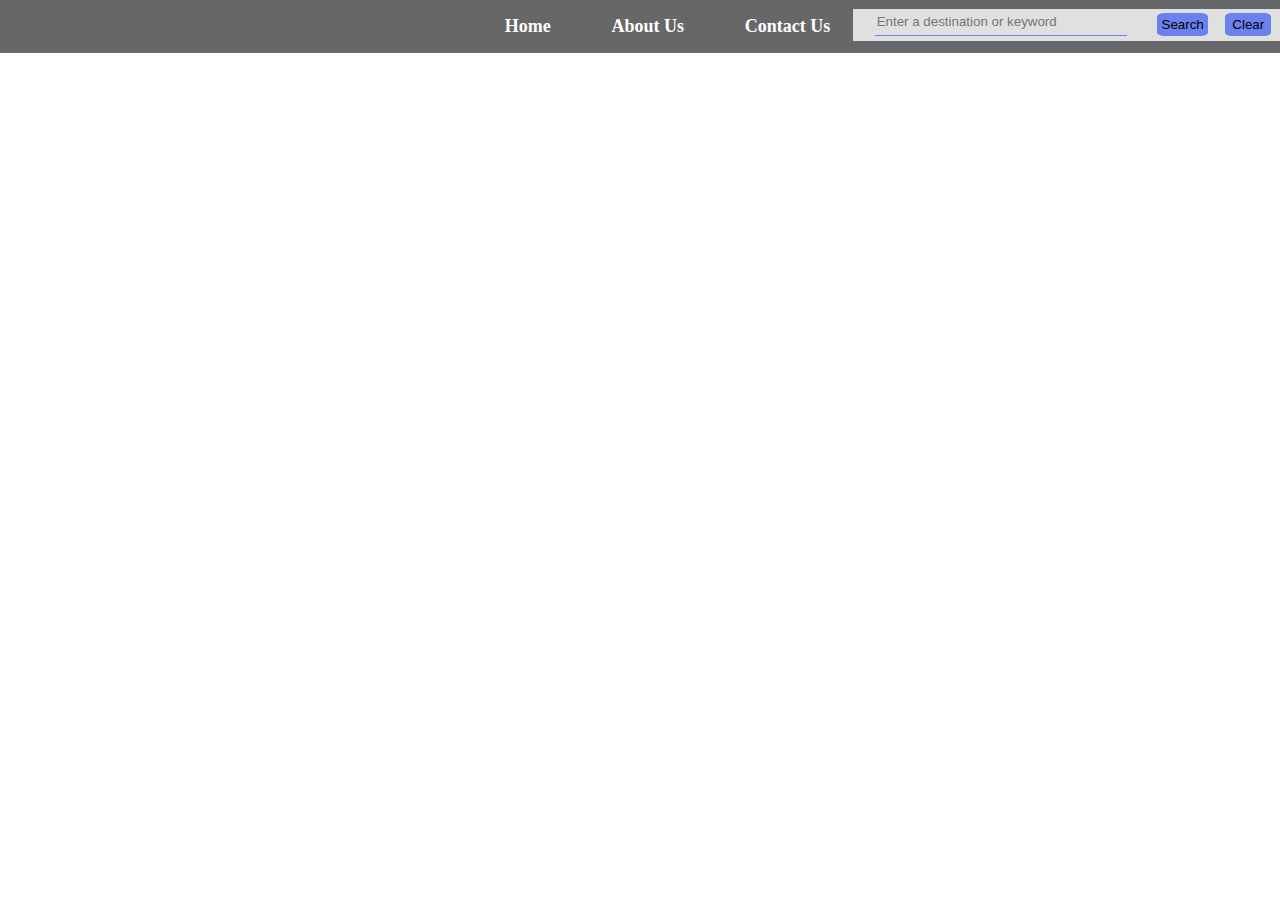
==== travel_recommendation.html @ d5f37398 "added file" ====
<html>
    <head>
    <title>Travel Recommendation</title>
    <link rel="stylesheet" href="travel_recommendation.css">
    <head/>
    <body>
        <div class="navigation_bar">
            <div class="nav_bar_item">
                <div class="logo">

                </div>
            </div>
            <div class="nav_bar_item">
                <div class="navigation">
                    
                    <ul>
                            <li>
                                <a href="#">Home</a>
                            </li>
                            <li>
                                <a href="#">About Us</a>
                            </li>
                            <li>
                                <a href="#">Contact Us</a> 
                            </li>
                    </ul>

                    
                </div>
            </div>
            <div class="nav_bar_item">
                <div class="search_bar">
                    <input type="text" class="search_input"  id="search_input" placeholder="Enter a destination or keyword">
                    <input type="button"  class="search_button"  id="search_button" value="Search" >
                    <input type="button" class="clear_button"  id="clear_button" value="Clear" >
                </div>
            </div>
        </div>
        <div class="home">
            <div class="row1">
                <div class="icon_for_social_media_plateform">
                </div>
            </div>
            <div class="row2">
                <div class="home_website_header">
                </div>

                <div class="home_website_detail">
                </div>

                <div class="home_website_bookmow_button">
                </div>
            </div>
            <div class="row3">
            </div>

        </div>
        
    </body>
</html>
---- travel_recommendation.css ----
html,body{
    height: 100%;
    margin: 0;
    padding: 0;
}
body{
    margin: 0;
    padding: 0;
    background-image: url('travel.jpg');
    background-size: 100%;

}
.navigation_bar{
display:flex;
background-color: rgba(64, 65, 66, 0.8);

}

.nav_bar_item{
    flex:1;

}

.nav_bar_item .navigation ul{
list-style:none;
padding-left: 5%;
}
.nav_bar_item .navigation ul li{
   display: inline-flex;
   margin-left: 14%;
   
    }
.nav_bar_item .navigation ul li a{
        text-decoration: none;
        color: rgb(255, 255, 255);
        font-size: large;
        font-weight: bold;
        
       
        }

.nav_bar_item .search_bar{
   margin-top:2% ;
   background-color: rgba(255, 255, 255,.8);
   display:flex;
   
   padding-bottom: 1%;
   margin-bottom: 1%;
 

}
.nav_bar_item .search_bar .search_input {
flex-basis: 60%;
margin-left: 5%;
margin-right: 5%;
outline: none;
background: none;
border: 0px solid rgba(77, 105, 243, 0.8);
border-bottom: 1px solid rgba(77, 105, 243, 0.8);
border-image-width: 0%;
}
.nav_bar_item .search_bar .search_button {
    flex-basis: 11%;
    margin-left: 2%;
margin-right: 2%;
margin-top: 1%;
border-radius: 2%;
border: 0px solid red;
background-color: rgba(77, 105, 243, 0.8);
border-radius: 15%;
padding: 1%;

}

.nav_bar_item .search_bar .clear_button {
    flex-basis: 11%;
    margin-left: 2%;
margin-right: 2%;
margin-top: 1%;
border-radius: 2%;
border: 0px solid red;
background-color: rgba(77, 105, 243, 0.8);
border-radius: 15%;
padding: 1%;
}

.home {
    display:flex;
   
}
.home .home_website_detail{
flex-basis:5% ;

}

.home .home_website_detail{
    flex-basis:5% ;
    
    }

.home .home_website_detail{
        flex-basis:5% ;
        
        }
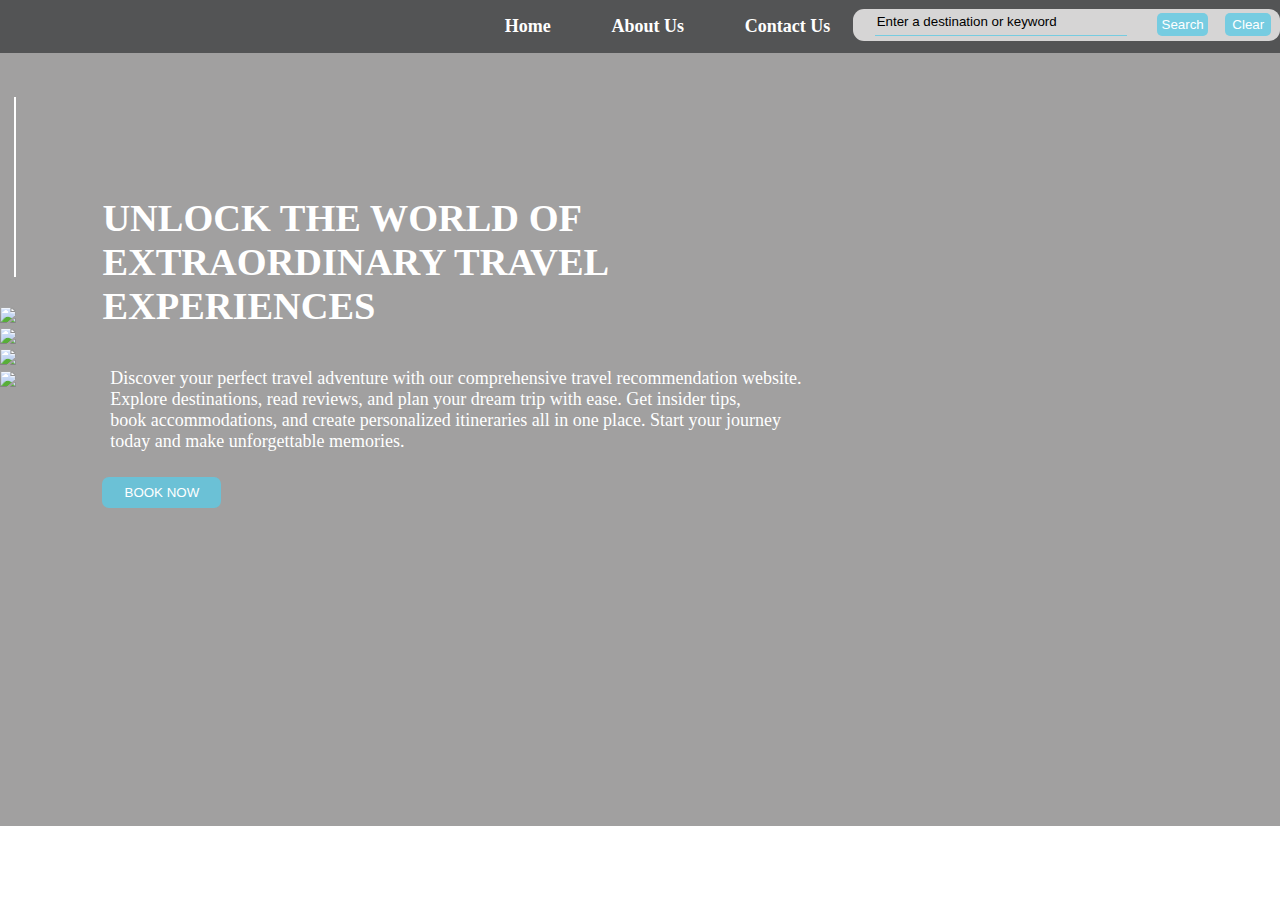
==== commit 72843eee: "style edited" ====
--- a/travel_recommendation.html
+++ b/travel_recommendation.html
@@ -1,7 +1,15 @@
 <html>
     <head>
+    <meta charset="UTF-8">
+    <meta name="viewport" content="width=device-width, initial-scale=1.0">
+    <meta name="description" content="Discover the best travel destinations and get personalized recommendations for your next adventure. Explore breathtaking landmarks, vibrant cities, pristine beaches, and cultural treasures. Plan your perfect trip with our expert travel tips and insider guides. Start your journey now!">
+    <meta name="keywords" content="beach, country, temple">
+    <meta name="author" content="Netsanet Adera">
+
+
     <title>Travel Recommendation</title>
     <link rel="stylesheet" href="travel_recommendation.css">
+    <script src="travel_recommendation.js"></script>
     <head/>
     <body>
         <div class="navigation_bar">
@@ -15,13 +23,13 @@
                     
                     <ul>
                             <li>
-                                <a href="#">Home</a>
+                                <a href="travel_recommendation.html">Home</a>
                             </li>
                             <li>
-                                <a href="#">About Us</a>
+                                <a href="aboutus.html">About Us</a>
                             </li>
                             <li>
-                                <a href="#">Contact Us</a> 
+                                <a href="contactus.html">Contact Us</a> 
                             </li>
                     </ul>
 
@@ -38,23 +46,46 @@
         </div>
         <div class="home">
             <div class="row1">
+                <div style="border-left: 2px solid white; height: 180px;margin-left:14%;margin-bottom:30%"></div>
                 <div class="icon_for_social_media_plateform">
+                  <div class="twitter_icon">
+                    <img src="icons8-twitter-48.png">
+                  </div>  
+                  <div class="facebook_icon">
+                    <img src="icons8-facebook-48.png">
+                  </div>
+                  <div class="instagram_icon">
+                    <img src="icons8-instagram-48.png">
+                  </div>
+                  <div class="youtube_icon">
+                    <img src="icons8-youtube-48.png">
+                  </div>
                 </div>
             </div>
             <div class="row2">
                 <div class="home_website_header">
+                    <h1>UNLOCK THE WORLD OF <br>EXTRAORDINARY  TRAVEL<br> EXPERIENCES</h1>
                 </div>
 
                 <div class="home_website_detail">
+                  <p> Discover your perfect travel adventure with our comprehensive travel recommendation website.<br> Explore destinations, read reviews, and plan your dream trip with ease. Get insider tips,<br> book accommodations, and create personalized itineraries all in one place. Start your journey<br> today and make unforgettable memories.</p>
                 </div>
 
                 <div class="home_website_bookmow_button">
+                    <input type="button" value="BOOK NOW">
                 </div>
             </div>
             <div class="row3">
+                <div class="results" id="results"></div>
+                  <div></div>             
             </div>
 
         </div>
+
+        <script>
+            const clearButton=document.getElementById("clear_button");
+            clearButton.addEventListener('click',clearSearch)
+        </script>
         
     </body>
 </html>--- a/travel_recommendation.css
+++ b/travel_recommendation.css
@@ -1,3 +1,5 @@
+/* This is a CSS style for homepage */
+
 html,body{
     height: 100%;
     margin: 0;
@@ -8,11 +10,20 @@
     padding: 0;
     background-image: url('travel.jpg');
     background-size: 100%;
-
-}
+    
+    
+
+}
+
+
+
+
+
+
+
 .navigation_bar{
 display:flex;
-background-color: rgba(64, 65, 66, 0.8);
+background-color: rgba(64, 65, 66, 0.9);
 
 }
 
@@ -38,14 +49,22 @@
         
        
         }
+        .nav_bar_item .navigation ul li a:hover{
+           color:rgba(0, 194, 243,1) ;
+           font-size: larger;
+            
+           
+            }       
 
 .nav_bar_item .search_bar{
    margin-top:2% ;
-   background-color: rgba(255, 255, 255,.8);
+   background-color: rgba(248, 245, 245, 0.8);
    display:flex;
    
    padding-bottom: 1%;
    margin-bottom: 1%;
+   border-radius: 11px;
+   
  
 
 }
@@ -54,51 +73,283 @@
 margin-left: 5%;
 margin-right: 5%;
 outline: none;
+color: rgb(0, 0, 0);
 background: none;
 border: 0px solid rgba(77, 105, 243, 0.8);
-border-bottom: 1px solid rgba(77, 105, 243, 0.8);
+border-bottom: 1px solid rgba(94, 201, 228, 0.8);
 border-image-width: 0%;
 }
+
+.nav_bar_item .search_bar .search_input::placeholder{
+    color: rgb(0, 0, 0);
+}
+
 .nav_bar_item .search_bar .search_button {
     flex-basis: 11%;
     margin-left: 2%;
 margin-right: 2%;
 margin-top: 1%;
-border-radius: 2%;
+border-radius: 5px;
 border: 0px solid red;
-background-color: rgba(77, 105, 243, 0.8);
-border-radius: 15%;
+background-color: rgba(94, 201, 228, 0.8);
+color:white;
 padding: 1%;
 
 }
+.nav_bar_item .search_bar .search_button:hover {
+background-color: rgb(7, 110, 136);
+}
+
 
 .nav_bar_item .search_bar .clear_button {
     flex-basis: 11%;
     margin-left: 2%;
 margin-right: 2%;
 margin-top: 1%;
-border-radius: 2%;
+border-radius: 5px;
 border: 0px solid red;
-background-color: rgba(77, 105, 243, 0.8);
-border-radius: 15%;
+background-color: rgba(94, 201, 228, 0.8);
+color:white;
+
 padding: 1%;
 }
+
+.nav_bar_item .search_bar .clear_button:hover {
+    background-color: rgb(7, 110, 136);;
+    }
 
 .home {
     display:flex;
-   
-}
-.home .home_website_detail{
-flex-basis:5% ;
-
-}
-
-.home .home_website_detail{
-    flex-basis:5% ;
-    
-    }
-
-.home .home_website_detail{
-        flex-basis:5% ;
-        
-        }  +    background-color: rgb(99, 96, 96,.6);
+   
+}
+.home .row1{
+flex-basis:8% ;
+padding-top: 3%;
+
+}
+.home .row1 div{
+    margin-top: 5%;
+    
+    
+    }
+
+
+.home .row2{
+    flex-basis:62% ;
+   
+    
+    }
+
+    .home .row2 .home_website_header{
+        color:white;
+        margin-top: 18%;
+        font-size: larger;
+
+    }
+    .home .row2 .home_website_detail{
+        color:white;
+        margin-top: 5%;;
+        margin-left: 1%;
+        font-size:large;
+
+    }
+    .home .row2 .home_website_bookmow_button input{
+ background-color: rgb(0, 194, 243);
+ margin-right: 2%;
+ margin-top: 1%;
+ border-radius: 2%;
+ border: 0px solid red;
+ background-color: rgba(94, 201, 228, 0.8);
+ color:white;
+ width: 15%;
+ 
+ padding: 1%;
+ margin-bottom: 40%;
+ border-radius: 7px;
+    }
+
+    .home .row2 .home_website_bookmow_button input:hover{
+        background-color: rgb(7, 110, 136);
+        outline: auto;
+        
+           }
+
+
+.home .row3{
+        flex-basis:30% ;
+        
+        } 
+.home .row3  
+
+
+
+/* This is a CSS style for about us */
+.aboutus {
+    display:flex;
+    background-color: rgb(99, 96, 96,.6);
+   
+}
+.aboutus .row1{
+flex-basis:8% ;
+padding-top: 3%;
+
+}
+.aboutus .row1 div{
+    margin-top: 5%;
+    
+    
+    }
+
+
+.aboutus .row2{
+    flex-basis:80% ;
+   
+    
+    }
+
+    .aboutus .row2 .about_us_header{
+        color:white;
+        
+        font-size: larger;
+
+    }
+    .aboutus .row2 .about_us_detail{
+        color:white;
+        margin-top: 5%;;
+        margin-left: 1%;
+        font-size:large;
+        background-color: rgba(64, 65, 66, 0.8);
+
+    }
+    
+
+    .aboutus .home_website_team_detail{
+        margin-top: 7%;
+        padding-bottom: 25%;
+        display: flex;
+    }
+    .aboutus .home_website_team_detail .our_team {
+        flex-basis: 50%;
+        border: 1px solid red;
+     }
+     .aboutus .home_website_team_detail .our_team h1{
+        color: white;
+     }
+
+    .aboutus .home_website_team_detail .team_members {
+        flex-basis: 50%;
+        display: flex;
+        margin-left:6%;
+    }
+    .aboutus .home_website_team_detail .team_members h3,p {
+        color: white;
+    }
+   
+    .aboutus .home_website_team_detail .team_members h2 {
+        color: rgb(3, 21, 70);
+    }
+    
+    .aboutus .home_website_team_detail .team_members .person1{
+        flex-basis: 30%;
+        border-radius: 5px;
+        margin-left: 5%;
+        background-color: rgba(64, 65, 66, 0.8);
+    }
+    .aboutus .home_website_team_detail .team_members .person2{
+        flex-basis: 30%;
+        background-color: rgba(64, 65, 66, 0.8);
+        margin-left: 5%;
+        border-radius: 5px;
+    }
+    .aboutus .home_website_team_detail .team_members .person3{
+        flex-basis: 40%;
+        background-color: rgba(64, 65, 66, 0.8);
+        margin-left: 5%;
+        border-radius: 5px;
+    }
+    .aboutus .home_website_team_detail .team_members  .role{
+        background-color: rgb(6, 60, 104);
+        border: 10px;
+        
+    }
+
+    .contactus {
+        display:flex;
+        background-color: rgb(99, 96, 96,.6);
+        padding-bottom: 30%;
+    }
+    .contactus .row1{
+    flex-basis:8% ;
+    padding-top: 3%;
+    
+    }
+    .contactus .row1 div{
+        margin-top: 5%;
+        
+        
+        }
+    
+    
+    .contactus .row2{
+        flex-basis:80% ;
+       
+        
+        }
+
+    .contactus .row2 {
+        
+    display: flex;
+    margin-top: 10%;
+    }
+
+    .contactus .row2 .header{
+       flex-basis: 40%;
+       
+        
+     }
+     .contactus .row2 .header h1{
+        margin-left: 51%;
+        color: white;
+         
+      }
+
+      .contactus .row2 .contact_us{
+    flex-basis: 60%;
+    background-color: rgba(64, 65, 66, 0.8);
+    padding-left: 1%;
+    padding-top: 1%;
+            
+        }
+        .contactus .row2 .contact_us label{
+            color: white;
+            
+                 
+                }
+
+    .contactus .row2 .contact_us input{
+        outline: none;
+        border:0px red solid;
+        border-bottom: 1px rgba(0, 194, 243,1) solid;
+        width: 50%;
+        height: 30px;
+        background-color: rgba(0, 194, 243,0);
+                
+            }
+
+            .contactus .row2 .contact_us textarea{
+                width: 50%;
+            }
+            .contactus .row2 .contact_us button{
+                outline: none;
+                border:0px red solid;
+                border-radius: 5px;
+                width: 50%;
+                height: 30px;
+                background-color: rgba(9, 82, 100, 1);
+                margin-top: 2%;
+                 color: white  ;     
+                    }
+
+
+ 